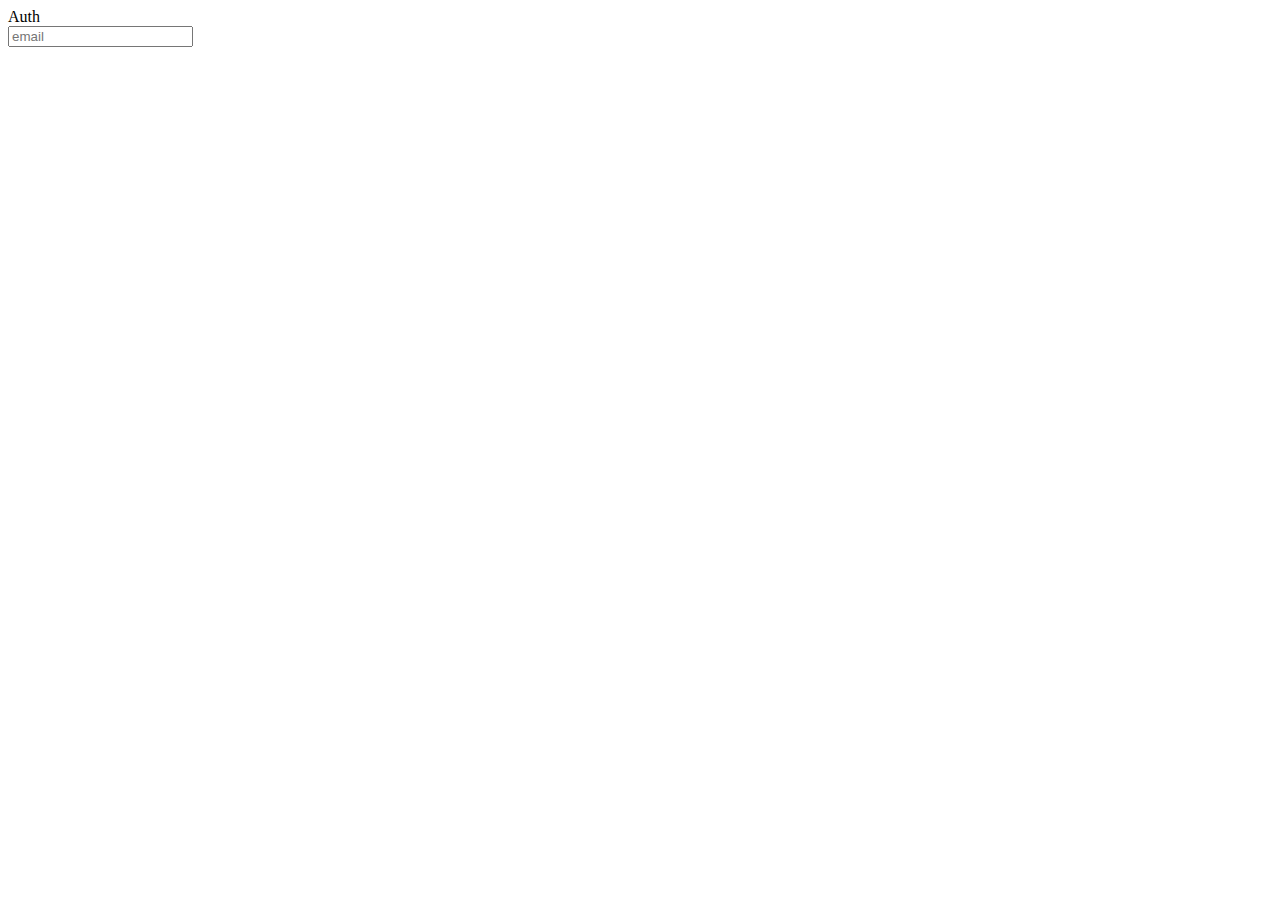
==== index.html @ 368e5331 "test" ====
﻿<html>
<head>
    <meta charset="UTF-8">
	<script type="text/javascript" src="https://connect.mail.ru/js/loader.js">
    </script>
</head>
<body>
	
    <div class = 'social'>
        <a class='mrc__connectButton'>Auth</a>  <!--id = 'button' -->
    </div>
    <form action="#">
        <input type="text" placeholder = 'email'>
    </form>
       
    <script src = "script.js"></script>
</body>
</html>
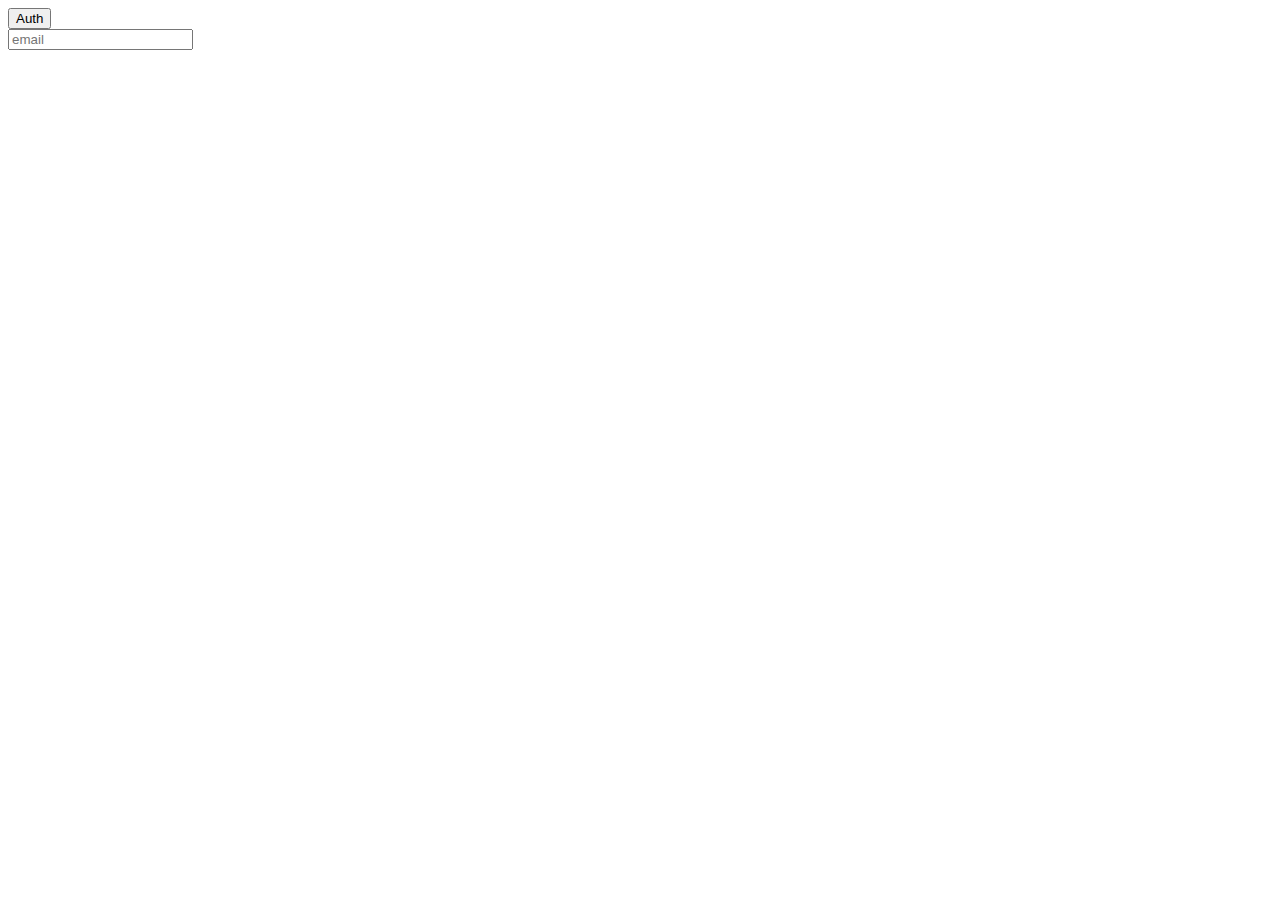
==== commit 432a0a0b: "login test" ====
--- a/index.html
+++ b/index.html
@@ -7,7 +7,7 @@
 <body>
 	
     <div class = 'social'>
-        <a class='mrc__connectButton'>Auth</a>  <!--id = 'button' -->
+        <button id = 'auth'>Auth</button>
     </div>
     <form action="#">
         <input type="text" placeholder = 'email'>
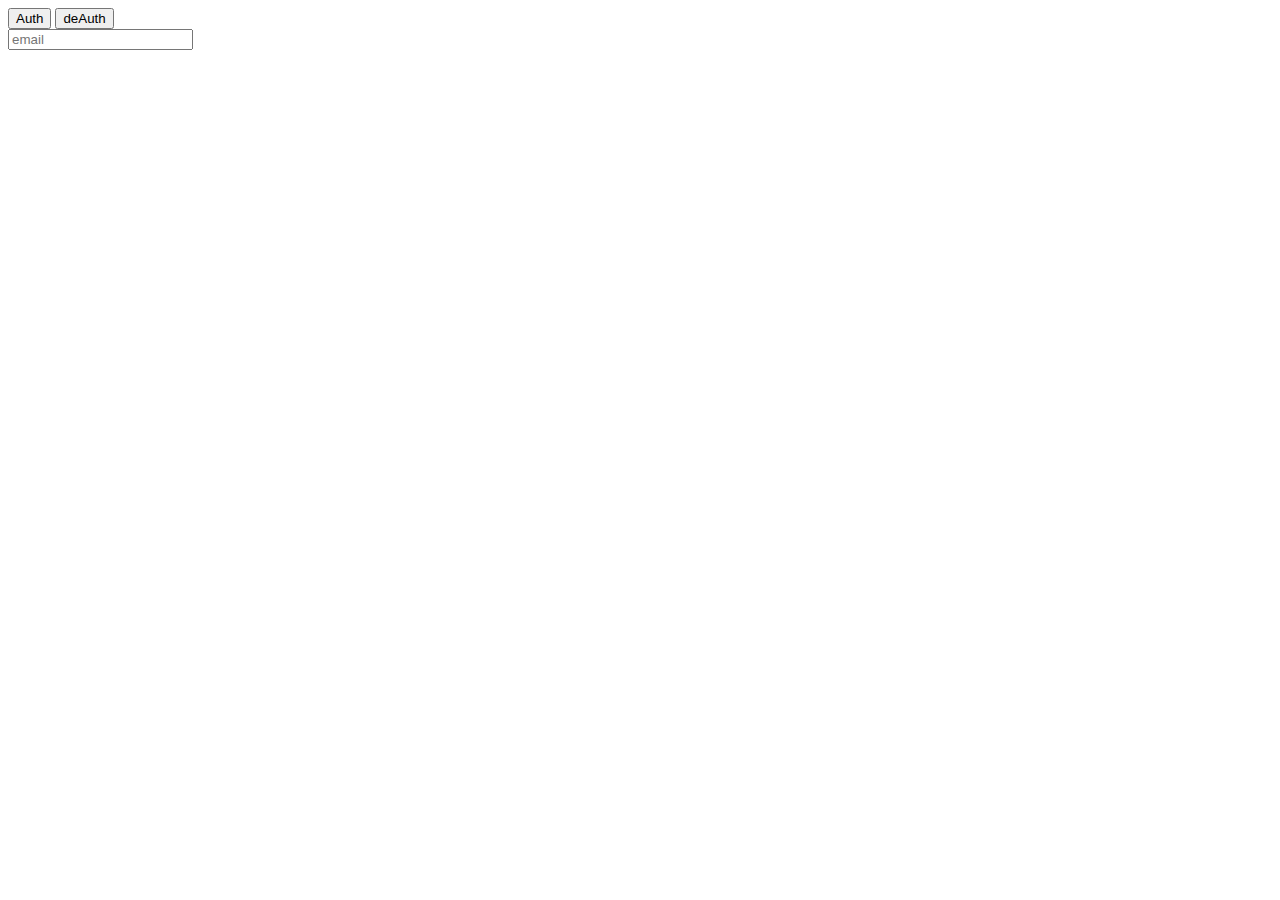
==== commit 7603b1b5: "test" ====
--- a/index.html
+++ b/index.html
@@ -1,18 +1,18 @@
 ﻿<html>
 <head>
     <meta charset="UTF-8">
-	<script type="text/javascript" src="https://connect.mail.ru/js/loader.js">
-    </script>
+    <script type="text/javascript" src="https://connect.mail.ru/js/loader.js"></script>
 </head>
 <body>
 	
     <div class = 'social'>
         <button id = 'auth'>Auth</button>
+        <button id = 'deAuth'>deAuth</button>
     </div>
     <form action="#">
         <input type="text" placeholder = 'email'>
     </form>
-       
-    <script src = "script.js"></script>
+
+    <script src = "script.js" ></script>
 </body>
 </html>